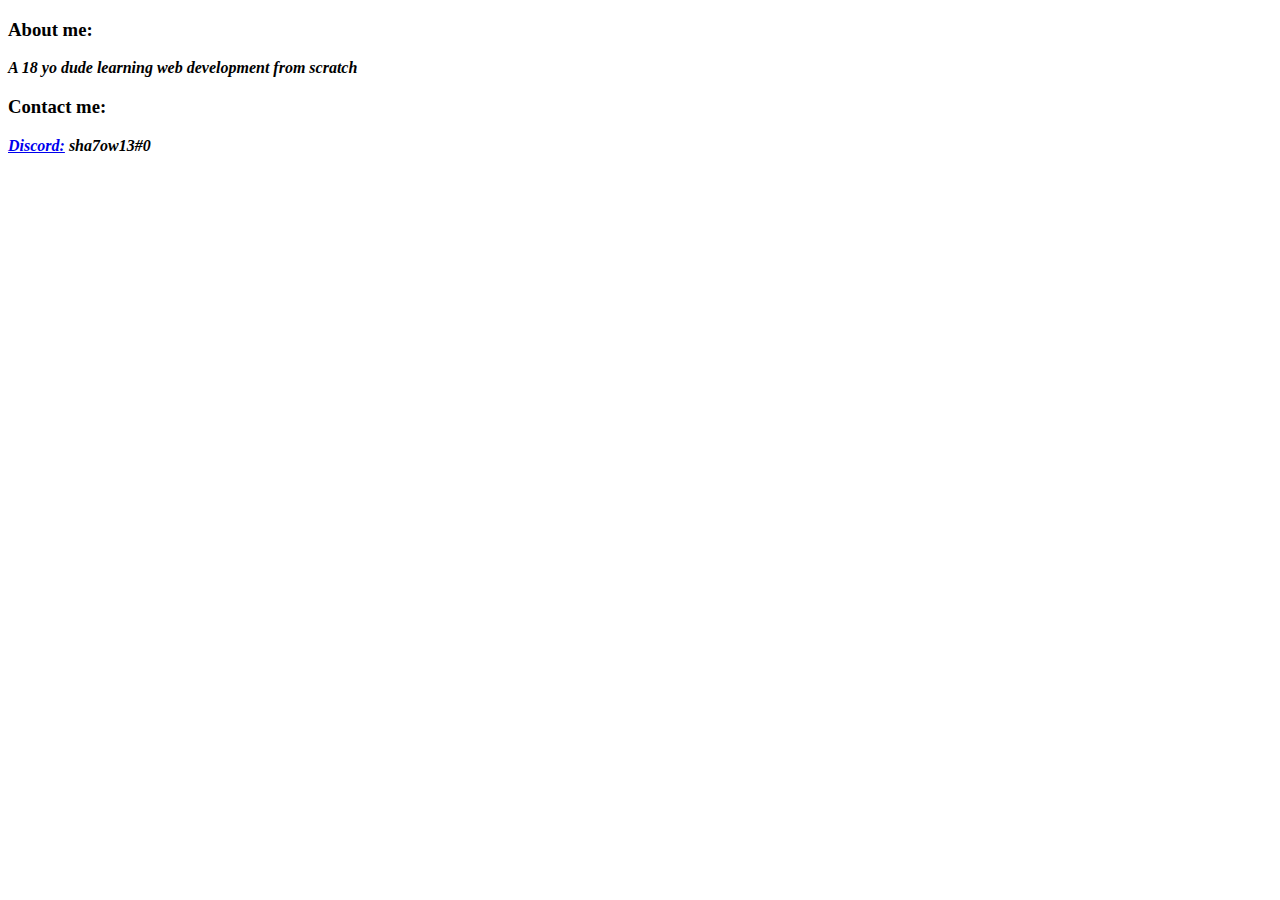
==== about.html @ e8c48081 "added about.html" ====
<!DOCTYPE html>
<html lang="en">
  <head>
    <meta charset="UTF-8" />
    <meta name="viewport" content="width=device-width, initial-scale=1.0" />
    <title>Document</title>
  </head>
  <body>
    <h3>About me:</h3>
    <p>
      <em><b>A 18 yo dude learning web development from scratch</b></em>
    </p>
    <h3>Contact me:</h3>
    <p>
      <em
        ><b><a href="https://discord.com/">Discord:</a> sha7ow13#0</b></em
      >
    </p>
  </body>
</html>
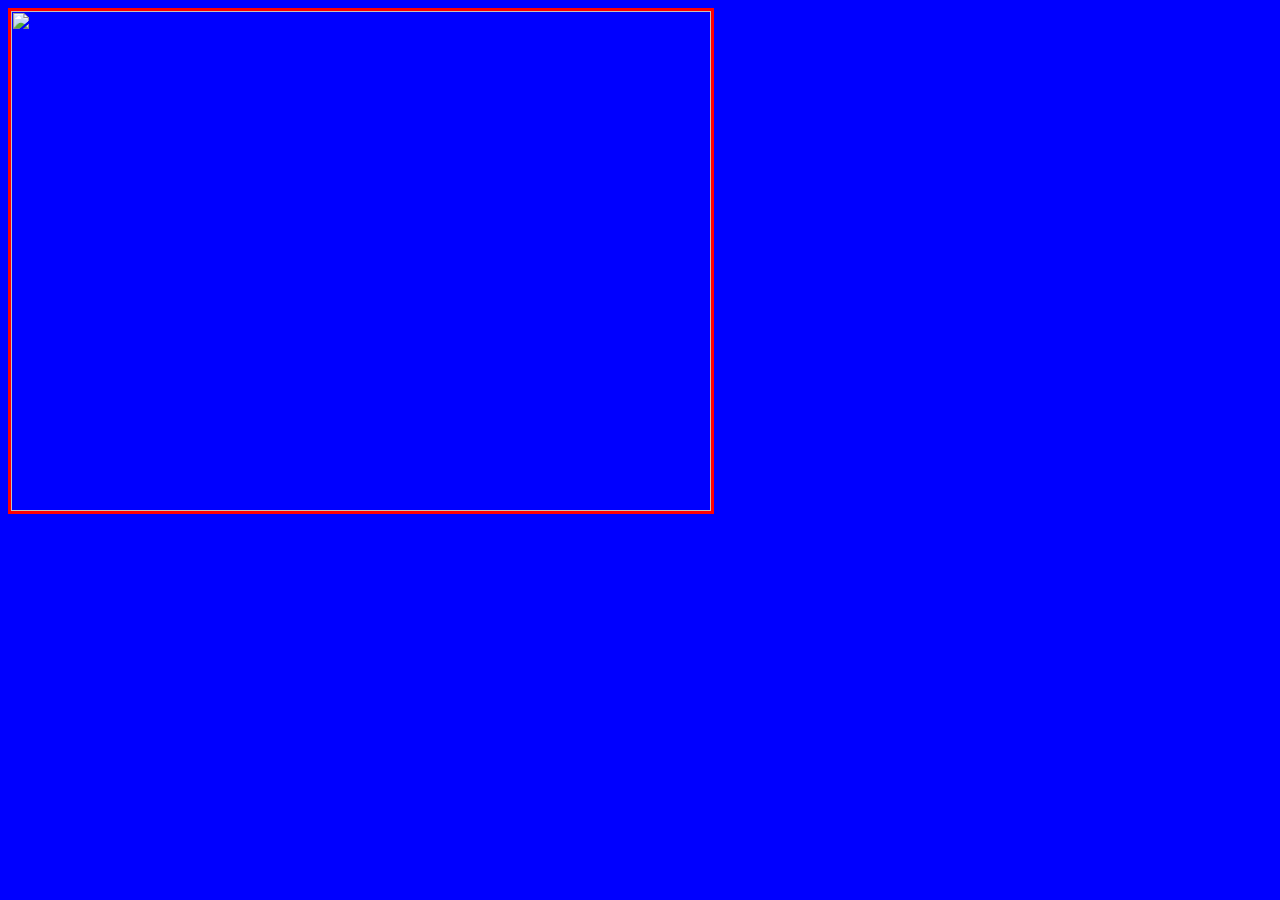
==== commit 74992dc9: "Update about.html" ====
--- a/about.html
+++ b/about.html
@@ -1,20 +1,28 @@
 <!DOCTYPE html>
-<html lang="en">
+<html>
   <head>
     <meta charset="UTF-8" />
     <meta name="viewport" content="width=device-width, initial-scale=1.0" />
-    <title>Document</title>
+    <style>
+      html {
+        background-color: blue;
+      }
+      img {
+        height: 500px;
+        width: 700px;
+        border: solid red;
+      }
+      div {
+        position: fixed;
+      }
+    </style>
   </head>
   <body>
-    <h3>About me:</h3>
-    <p>
-      <em><b>A 18 yo dude learning web development from scratch</b></em>
-    </p>
-    <h3>Contact me:</h3>
-    <p>
-      <em
-        ><b><a href="https://discord.com/">Discord:</a> sha7ow13#0</b></em
-      >
-    </p>
+    <div>
+      <img
+        src="https://66.media.tumblr.com/0317054bed5af686a18523ddf672c7b9/tumblr_orn974ai0K1rtgmano1_400.gif"
+        alt=""
+      />
+    </div>
   </body>
 </html>
